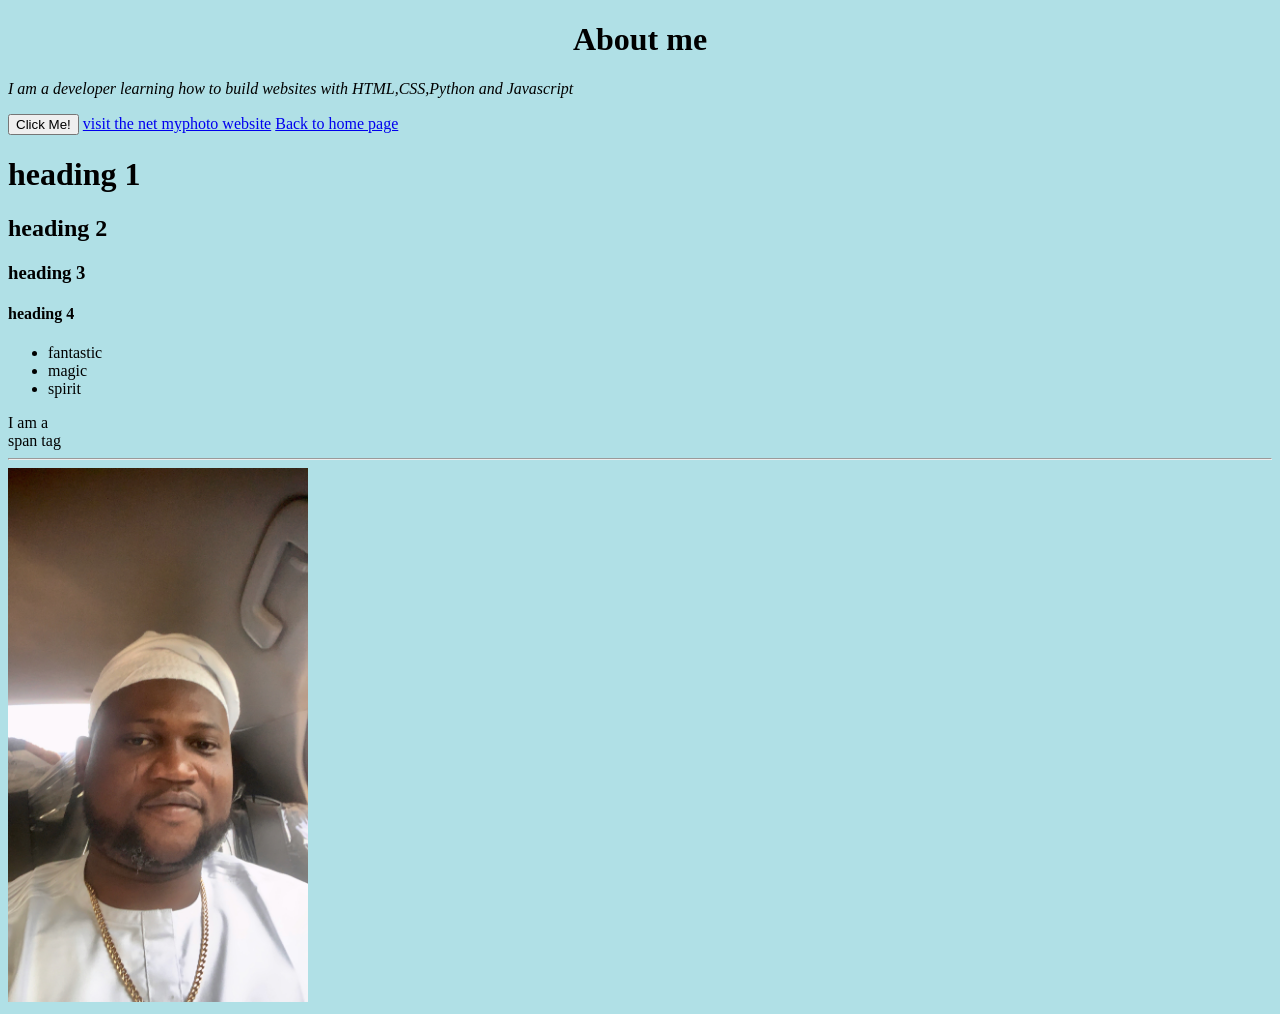
==== about.html @ 70cb5504 "Add files via upload" ====
<!DOCTYPE html>
<html lang="en">
<head>
    <meta charset="UTF-8">
    <meta name="viewport" content="width=device-width, initial-scale=1.0">
    <title>Document</title>
</head>
<body style="background-color: powderblue;"
<div style="text-align: center;">
    <h1 style="text-align: center;"><strong>About me</strong></h1>
    <p><em>I am a developer learning how to build websites with HTML,CSS,Python and Javascript</em></p>
<button type="button" onclick="alert"('Success!')">Click Me!</button>
<a href="https://ayinsbaba10.github.io/my-website/">visit the net myphoto website</a>
<a href="index.html">Back to home page</a>
</div>

<div>
    <h1>heading 1</hi>
    <h2>heading 2</h2>
    <h3>heading 3</h3>
    <h4>heading 4</h4>
</div>

<div>
<ul>
        <li>fantastic</li>
        <li>magic</li>
        <li>spirit</li>
    </ul>
</div>

<span>I am a <br>span tag</span>

<hr>

<img src="myphoto.jpg.JPG" alt="my profile picture" width="300">

</body>
</html>
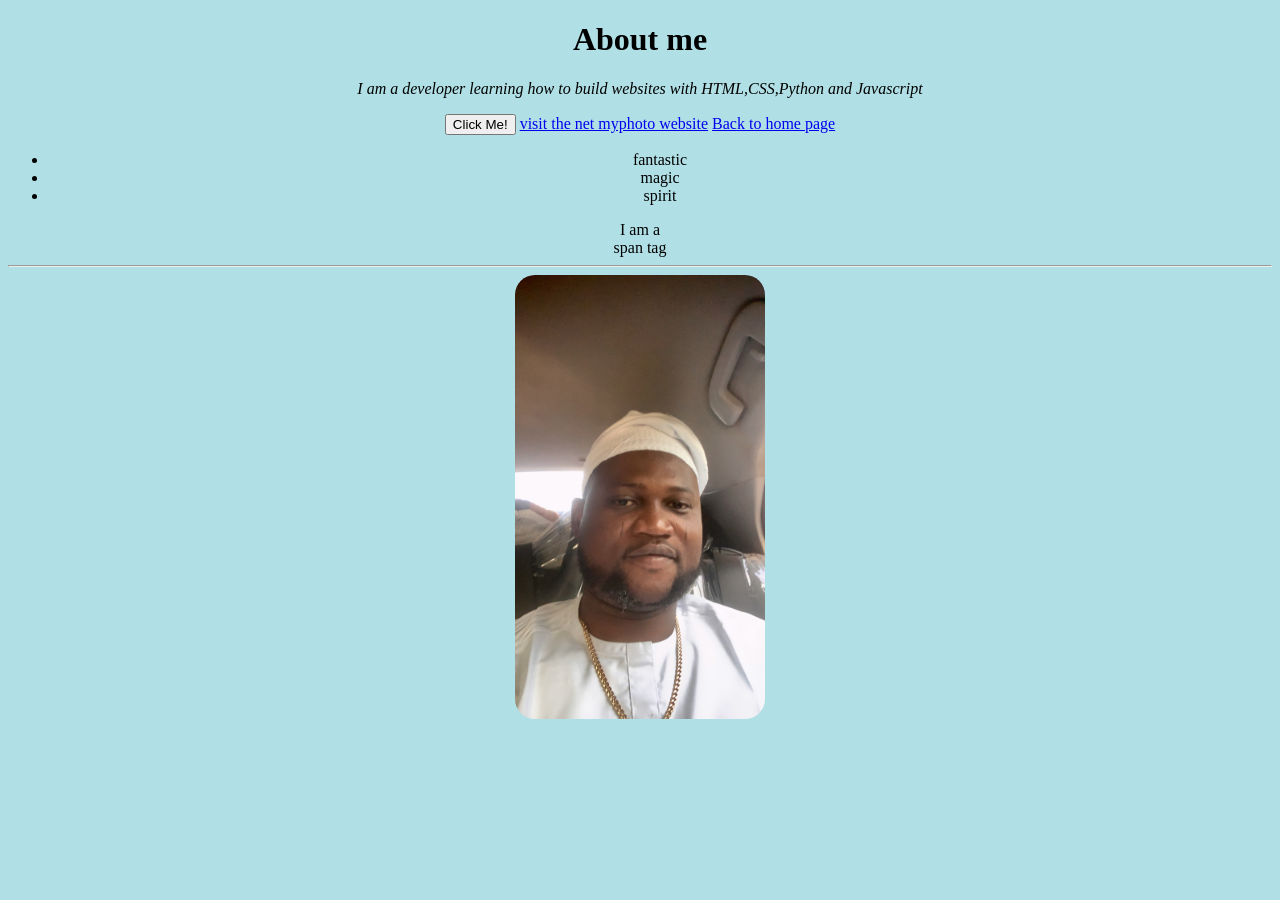
==== commit 7d603ee8: "Add files via upload" ====
--- a/about.html
+++ b/about.html
@@ -4,21 +4,15 @@
     <meta charset="UTF-8">
     <meta name="viewport" content="width=device-width, initial-scale=1.0">
     <title>Document</title>
+    <link rel="stylesheet" href="style.css">
 </head>
-<body style="background-color: powderblue;"
-<div style="text-align: center;">
-    <h1 style="text-align: center;"><strong>About me</strong></h1>
+<body>
+<div>
+    <h1><strong>About me</strong></h1>
     <p><em>I am a developer learning how to build websites with HTML,CSS,Python and Javascript</em></p>
 <button type="button" onclick="alert"('Success!')">Click Me!</button>
 <a href="https://ayinsbaba10.github.io/my-website/">visit the net myphoto website</a>
 <a href="index.html">Back to home page</a>
-</div>
-
-<div>
-    <h1>heading 1</hi>
-    <h2>heading 2</h2>
-    <h3>heading 3</h3>
-    <h4>heading 4</h4>
 </div>
 
 <div>
--- a/style.css
+++ b/style.css
@@ -0,0 +1,10 @@
+body {
+ background-color: powderblue;
+ text-align: center;
+
+}
+
+img {
+    border-radius: 20px;
+    width: 250px;
+}
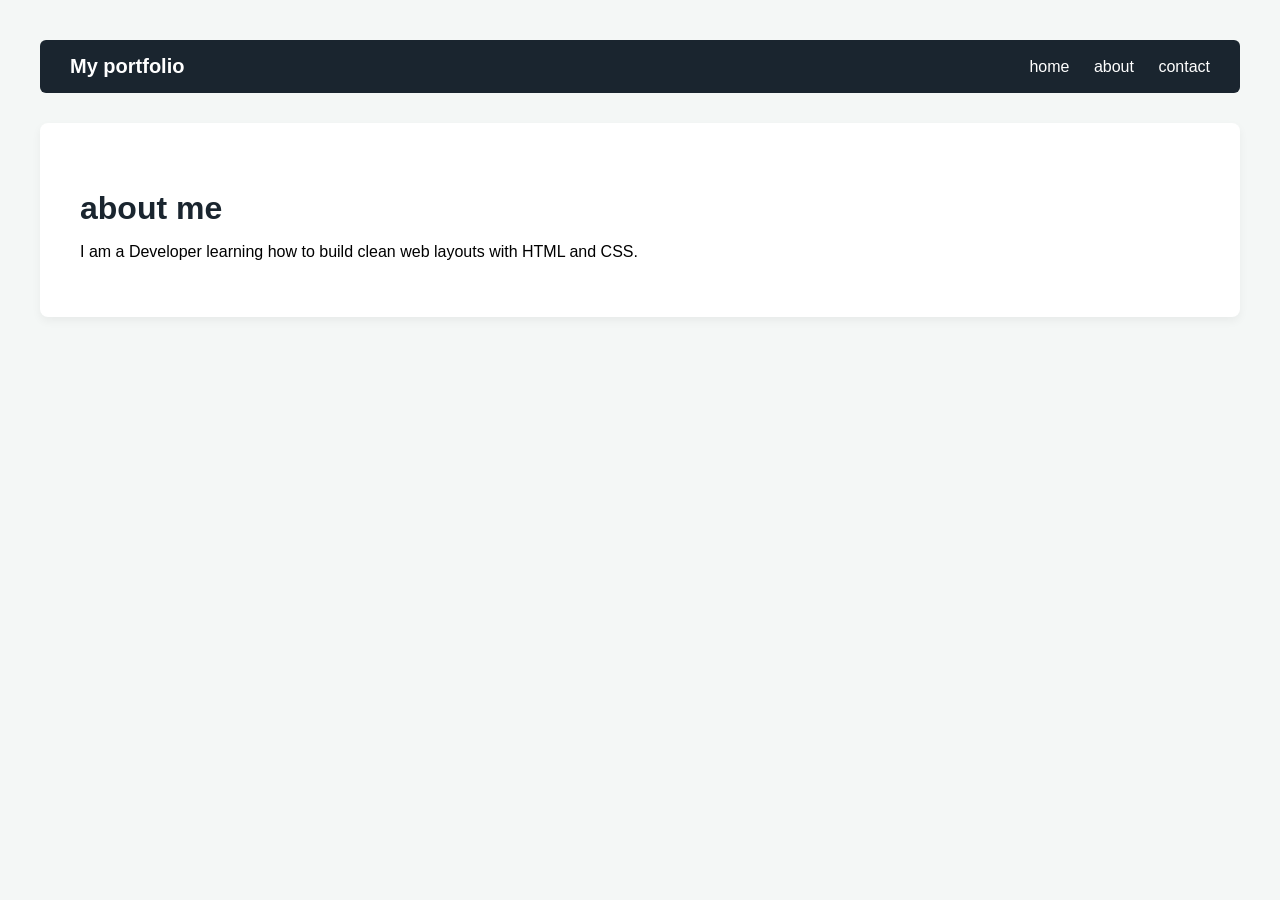
==== commit 561f67fd: "Add files via upload" ====
--- a/about.html
+++ b/about.html
@@ -7,27 +7,20 @@
     <link rel="stylesheet" href="style.css">
 </head>
 <body>
-<div>
-    <h1><strong>About me</strong></h1>
-    <p><em>I am a developer learning how to build websites with HTML,CSS,Python and Javascript</em></p>
-<button type="button" onclick="alert"('Success!')">Click Me!</button>
-<a href="https://ayinsbaba10.github.io/my-website/">visit the net myphoto website</a>
-<a href="index.html">Back to home page</a>
-</div>
+<header>
+    <div class="logo">My portfolio</div> 
+    <nav>
+        <a href="index.html">home</a>
+        <a href="about.html">about</a>
+        <a href="contact.html">contact</a>
+        </nav>
+        </header>
 
-<div>
-<ul>
-        <li>fantastic</li>
-        <li>magic</li>
-        <li>spirit</li>
-    </ul>
-</div>
-
-<span>I am a <br>span tag</span>
-
-<hr>
-
-<img src="myphoto.jpg.JPG" alt="my profile picture" width="300">
-
-</body>
-</html>+        <main>
+            <section class="hero-box">
+                <h1>about me</h1>
+                <p>I am a Developer learning how to build clean web layouts with HTML and CSS.</p>
+                </section>
+                </main>
+                </body>
+                </html>
--- a/style.css
+++ b/style.css
@@ -1,10 +1,64 @@
 body {
- background-color: powderblue;
- text-align: center;
-
+ background-color: #f4f7f6;
+ font-family: sans-serif;
+margin: 40px;
 }
 
-img {
-    border-radius: 20px;
-    width: 250px;
+header {
+    background-color: #1a252f;
+    padding: 15px 30px;
+    display: flex;
+    justify-content: space-between;
+    align-items: center;
+    border-radius: 6px;
+}
+
+.logo{
+    color: #ffffff;
+    font-weight: bold;
+    font-size: 20px;
+}
+
+nav a {
+    color: #ffffff;
+    text-decoration: none;
+    margin-left: 20px;
+}
+
+nav a:hover {
+    color: #3498db;
+}
+
+.hero-box {
+    background-color: #ffffff;
+    padding: 40px;
+    margin-top: 30px;
+    border-radius: 8px;
+    box-shadow: 0 4px 10px rgba(0,0,0,0.05);
+}
+
+.hero-box h1 {
+    color: #1a252f;
+    font-size: 32px;
+    margin-bottom: 10px;
+}
+
+.btn {
+    display: inline-block;
+    background-color: #3498db;
+    color: white;
+    text-decoration: none;
+    padding: 10px 20px;
+    border-radius: 4px;
+    font-weight: bold;
+    margin-top: 15px;
+}
+
+input, textarea{
+    width: 100%;
+    padding: 12px;
+    margin-bottom: 15px;
+    border: 1px solid #cbd5e1;
+    border-radius: 6px;
+    box-sizing: border-box;
 }
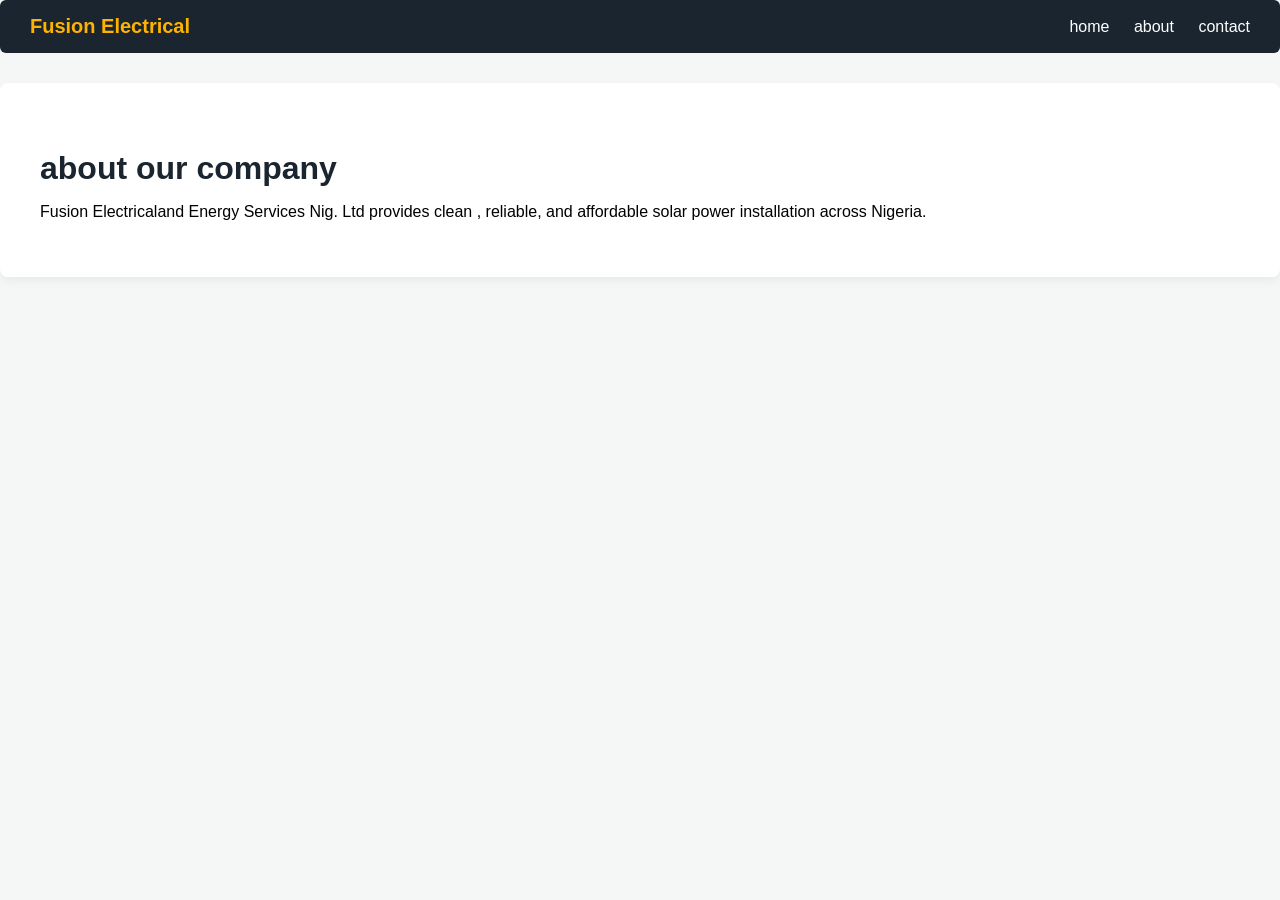
==== commit 3aa1663e: "Add files via upload" ====
--- a/about.html
+++ b/about.html
@@ -2,13 +2,12 @@
 <html lang="en">
 <head>
     <meta charset="UTF-8">
-    <meta name="viewport" content="width=device-width, initial-scale=1.0">
-    <title>Document</title>
+    <title>About us | Fusion Electrical</title>
     <link rel="stylesheet" href="style.css">
 </head>
 <body>
 <header>
-    <div class="logo">My portfolio</div> 
+    <div class="logo">Fusion Electrical</div> 
     <nav>
         <a href="index.html">home</a>
         <a href="about.html">about</a>
@@ -18,8 +17,8 @@
 
         <main>
             <section class="hero-box">
-                <h1>about me</h1>
-                <p>I am a Developer learning how to build clean web layouts with HTML and CSS.</p>
+                <h1>about our company</h1>
+                <p>Fusion Electricaland Energy Services Nig. Ltd provides clean , reliable, and affordable solar power installation across Nigeria.</p>
                 </section>
                 </main>
                 </body>
--- a/style.css
+++ b/style.css
@@ -1,7 +1,7 @@
 body {
  background-color: #f4f7f6;
  font-family: sans-serif;
-margin: 40px;
+margin: 0;
 }
 
 header {
@@ -14,7 +14,7 @@
 }
 
 .logo{
-    color: #ffffff;
+    color: #ffb300;
     font-weight: bold;
     font-size: 20px;
 }
@@ -26,7 +26,7 @@
 }
 
 nav a:hover {
-    color: #3498db;
+    color: #ffb300;
 }
 
 .hero-box {
@@ -45,8 +45,8 @@
 
 .btn {
     display: inline-block;
-    background-color: #3498db;
-    color: white;
+    background-color: #ffb300;
+    color: #000000;
     text-decoration: none;
     padding: 10px 20px;
     border-radius: 4px;
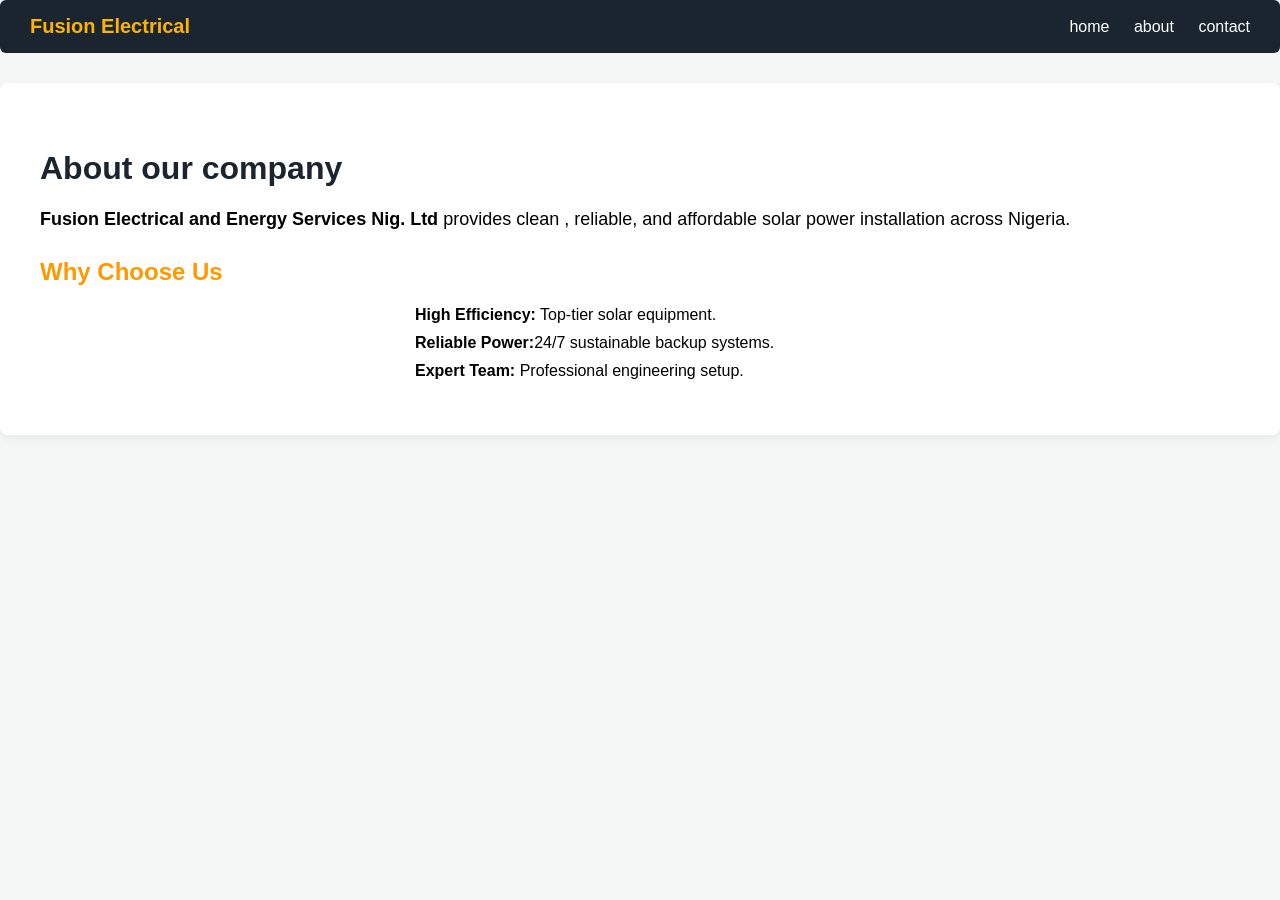
==== commit 793df57d: "Add files via upload" ====
--- a/about.html
+++ b/about.html
@@ -17,8 +17,14 @@
 
         <main>
             <section class="hero-box">
-                <h1>about our company</h1>
-                <p>Fusion Electricaland Energy Services Nig. Ltd provides clean , reliable, and affordable solar power installation across Nigeria.</p>
+                <h1>About our company</h1>
+                <p style="font-size: 18px; line-height: 1.6; margin-bottom: 25px;"><strong>Fusion Electrical and Energy Services Nig. Ltd</strong> provides clean , reliable, and affordable solar power installation across Nigeria.</p>
+                <h2 style="color: #ff9900; margin-top: 20px;">Why Choose Us</h2>
+                <ul style="list-style-type: none; padding: 0; text-align: left; max-width: 450px; margin: 15px auto;">
+                    <li style="margin-bottom: 10px; font-size: 16px;"><strong> High Efficiency:</strong> Top-tier solar equipment.</li>
+                    <li style="margin-bottom: 10px; font-size: 16px;"><strong> Reliable Power:</strong>24/7 sustainable backup systems.</li>
+                    <li style="margin-bottom: 10px; font-size: 16px;"><strong>Expert Team:</strong> Professional engineering setup.</li>
+                    </ul>
                 </section>
                 </main>
                 </body>
--- a/style.css
+++ b/style.css
@@ -54,11 +54,33 @@
     margin-top: 15px;
 }
 
-input, textarea{
+form {
+    max-width: 450px;
+    margin: 30px auto;
+    background-color: #e3f2fd;
+    padding: 30px;
+    border-radius: 8px;
+    box-shadow: 0 4px 10px rgba(0,0,0,0.08);
+}
+
+input[type="text"], input[type="tel"], select, textarea {
     width: 100%;
     padding: 12px;
-    margin-bottom: 15px;
-    border: 1px solid #cbd5e1;
+    margin-top: 5px;
+    box-sizing: border-box;
+}
+
+button.btn {
+    display: block;
+    width: 100%;
+    padding: 12px;
+    border: none;
+    height: auto;
+    line-height: normal;
+    cursor: pointer
+    background-color: #ff9900;
+    color: white;
+    font-size: 16px;
+    font-weight: bold;
     border-radius: 6px;
-    box-sizing: border-box;
 }
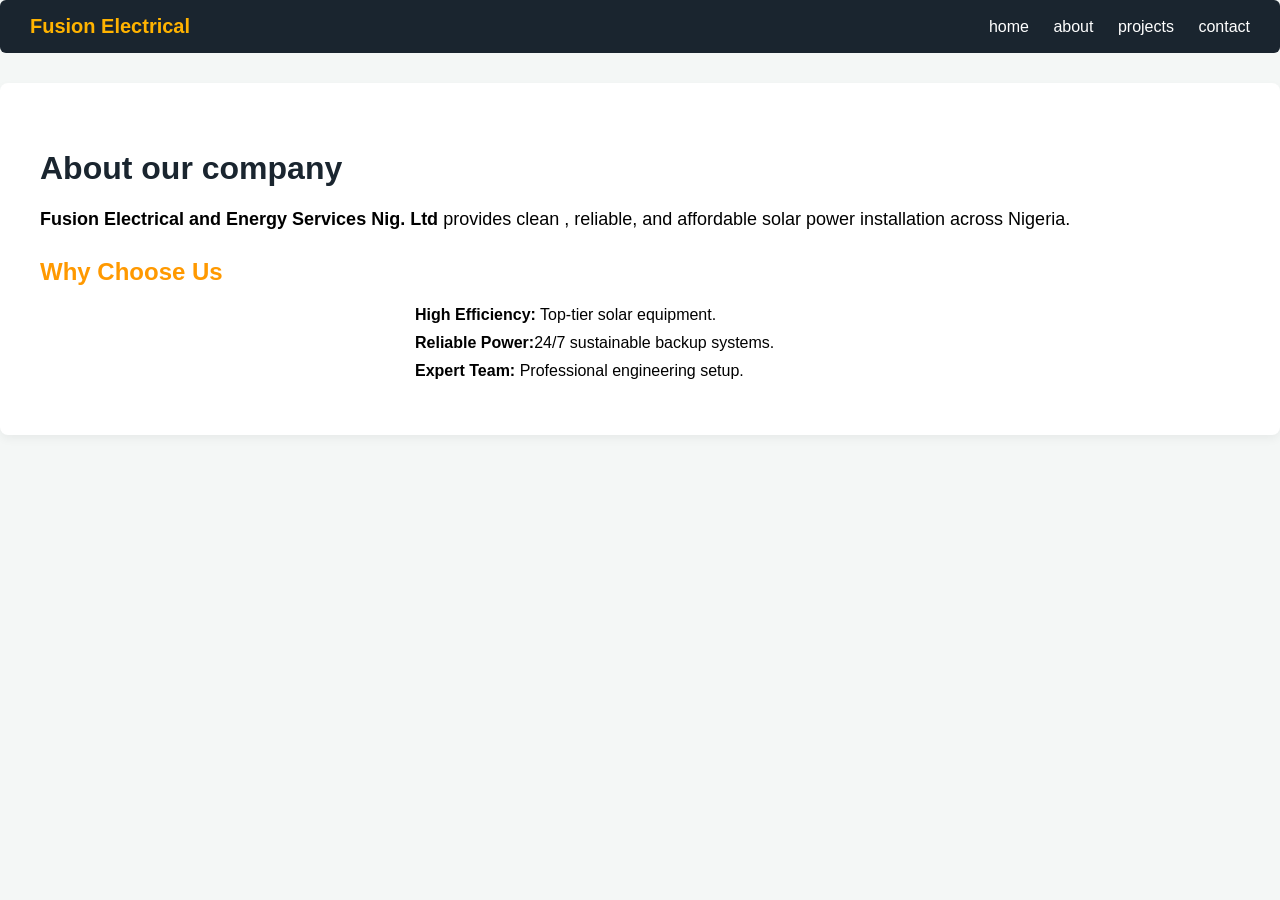
==== commit 605a63aa: "Add files via upload" ====
--- a/about.html
+++ b/about.html
@@ -11,6 +11,7 @@
     <nav>
         <a href="index.html">home</a>
         <a href="about.html">about</a>
+        <a href="project.html">projects</a>
         <a href="contact.html">contact</a>
         </nav>
         </header>
